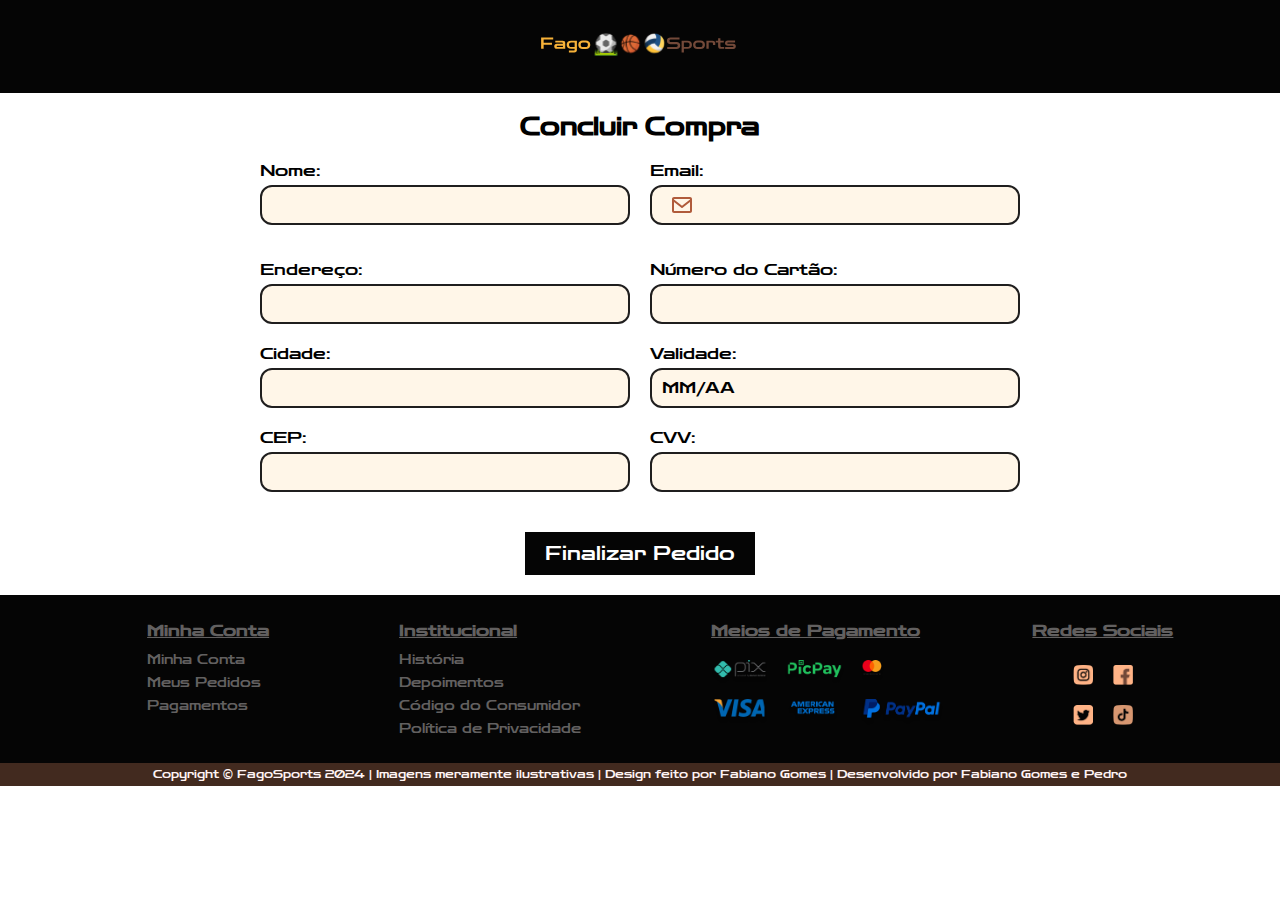
==== checkout.html @ 63b63ca9 "Formulário e finalização de compra" ====
<!DOCTYPE html>
<html lang="en">
<head>
    <meta charset="UTF-8">
    <meta name="viewport" content="width=device-width, initial-scale=1.0">
    <link href="https://fonts.googleapis.com/css2?family=Zen+Dots&display=swap" rel="stylesheet">
    <link rel="stylesheet" href="./css/style.css">

    <title>Checkout - Fago Sports</title>
</head>
<body>
    <header>
        <nav>
            <div class="logo">
                <a href="./"><img src="./imgs/Logo.svg" alt="logo Fago" width="200"></a>
            </div>
        </nav>
    </header>

    <div class="checkout-container">
        <h2 class="checkout-header">Concluir Compra</h2>
    
        <form class="checkout-form">
          <div class="form-row">
              <div class="form-group">
                  <label for="name">Nome:</label>
                  <input type="text" id="name">
              </div>
              <div class="form-group">
                  <label for="email">Email:</label>
                  <input type="email" id="email">
              </div>
          </div>
      
          <div class="form-row">
              <div class="form-group">
                  <label for="address">Endereço:</label>
                  <input type="text" id="address">
              </div>
              <div class="form-group">
                  <label for="card-number">Número do Cartão:</label>
                  <input type="text" id="card-number">
              </div>
          </div>
      
          <div class="form-row">
              <div class="form-group">
                  <label for="city">Cidade:</label>
                  <input type="text" id="city">
              </div>
              <div class="form-group">
                  <label for="expiration">Validade:</label>
                  <input type="text" id="expiration" placeholder="MM/AA">
              </div>
          </div>
      
          <div class="form-row">
              <div class="form-group">
                  <label for="zipcode">CEP:</label>
                  <input type="text" id="zipcode">
              </div>
              <div class="form-group">
                  <label for="cvv">CVV:</label>
                  <input type="text" id="cvv">
              </div>
          </div>
      
          <div class="checkout-actions">
              <button id="place-order">Finalizar Pedido</button>
          </div>
      </form>
</div>      
    

    <footer>
        <div class="minhaConta">
          <ul>
            <li>
              <h1>Minha Conta</h1>
            </li>
            <li><a href="">Minha Conta</a></li>
            <li><a href="">Meus Pedidos</a></li>
            <li><a href="">Pagamentos</a></li>
          </ul>
        </div>
        <div class="institucional">
          <ul>
    
            <li>
              <h1>Institucional</h1>
            </li>
            <li><a href="">História</a></li>
            <li><a href="">Depoimentos</a></li>
            <li><a href="">Código do Consumidor</a></li>
            <li><a href="">Política de Privacidade</a></li>
          </ul>
        </div>
        <div class="meiosPagamentos">
          <ul>
            <li>
              <h1>Meios de Pagamento</h1>
            </li>
            <li><img src="./imgs/pix.png" alt="" width="57.78"></li>
            <li><img src="./imgs/picpay.png" alt="" width="60"></li>
            <li><img src="./imgs/mastercard.png" alt="" width="25.56"></li>
            <li><img src="./imgs/visa.png" alt="" width="56.92"></li>
            <li><img src="./imgs/americanexpress.png" alt="" width="56.92"></li>
            <li><img src="./imgs/paypal.png" alt="" width="84"></li>
          </ul>
        </div>
        <div class="redesSociais">
          <ul>
            <li>
              <h1>Redes Sociais</h1>
            </li>
            <li><img src="./imgs/instagram.png" alt="" width="20"></li>
            <li><img src="./imgs/facebook.png" alt="" width="20"></li>
            <li><img src="./imgs/twitter.png" alt="" width="20"></li>
            <li><img src="./imgs/tiktok.png" alt="" width="20"></li>
    
          </ul>
        </div>
    
      </footer>
      <div class="copy">Copyright © FagoSports 2024 | Imagens meramente ilustrativas | Design feito por Fabiano Gomes | Desenvolvido por Fabiano Gomes e Pedro </div>
    

      <script src="./js/modules/checkout.js"></script>



</body>
</html>
---- css/style.css ----
@import './global.css';
@import './utilitarios.css';
@import './header.css';
@import './banner.css';
@import './destaques.css';
@import './login.css';
@import './cadastro.css';
@import './recuperarSenha.css';
@import './catalogo.css';
@import './filtro.css';
@import './footer.css';
@import './detalhesRealMadrid.css';
@import './detalhesNike.css';
@import'./checkout.css';
@import'./final.css';
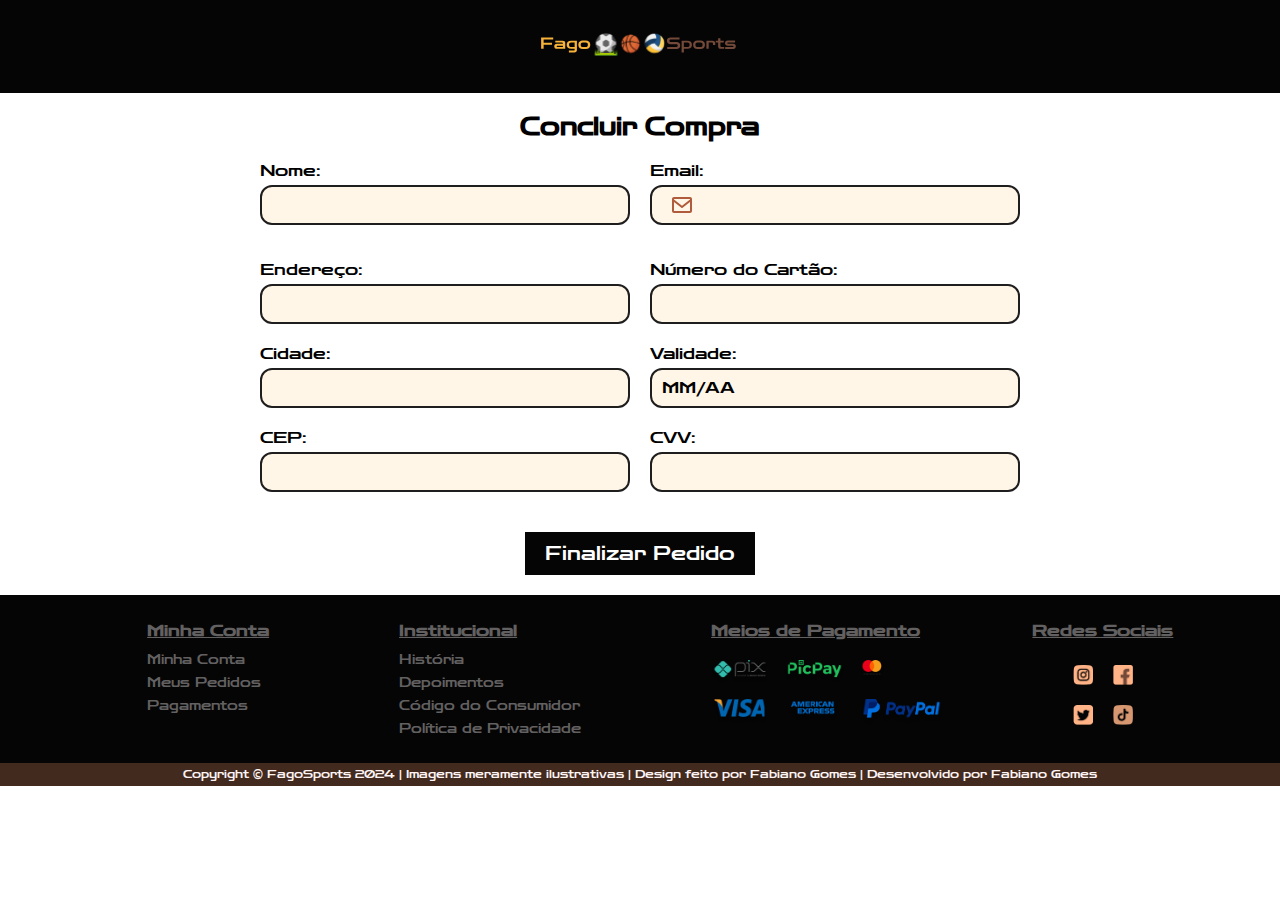
==== commit 28428181: "SITE COMPLETO FINALIZADO" ====
--- a/checkout.html
+++ b/checkout.html
@@ -18,59 +18,60 @@
     </header>
 
     <div class="checkout-container">
-        <h2 class="checkout-header">Concluir Compra</h2>
+      <h2 class="checkout-header">Concluir Compra</h2>
+  
+      <form class="checkout-form" id="checkout-form">
+        <div class="form-row">
+            <div class="form-group">
+                <label for="name">Nome:</label>
+                <input type="text" id="name" requi autocomplete="off">
+            </div>
+            <div class="form-group">
+                <label for="email">Email:</label>
+                <input type="email" id="email" requi autocomplete="off">
+              
+            </div>
+        </div>
     
-        <form class="checkout-form">
-          <div class="form-row">
-              <div class="form-group">
-                  <label for="name">Nome:</label>
-                  <input type="text" id="name">
-              </div>
-              <div class="form-group">
-                  <label for="email">Email:</label>
-                  <input type="email" id="email">
-              </div>
-          </div>
-      
-          <div class="form-row">
-              <div class="form-group">
-                  <label for="address">Endereço:</label>
-                  <input type="text" id="address">
-              </div>
-              <div class="form-group">
-                  <label for="card-number">Número do Cartão:</label>
-                  <input type="text" id="card-number">
-              </div>
-          </div>
-      
-          <div class="form-row">
-              <div class="form-group">
-                  <label for="city">Cidade:</label>
-                  <input type="text" id="city">
-              </div>
-              <div class="form-group">
-                  <label for="expiration">Validade:</label>
-                  <input type="text" id="expiration" placeholder="MM/AA">
-              </div>
-          </div>
-      
-          <div class="form-row">
-              <div class="form-group">
-                  <label for="zipcode">CEP:</label>
-                  <input type="text" id="zipcode">
-              </div>
-              <div class="form-group">
-                  <label for="cvv">CVV:</label>
-                  <input type="text" id="cvv">
-              </div>
-          </div>
-      
-          <div class="checkout-actions">
-              <button id="place-order">Finalizar Pedido</button>
-          </div>
+        <div class="form-row">
+            <div class="form-group">
+                <label for="address">Endereço:</label>
+                <input type="text" id="address" requi autocomplete="off">
+            </div>
+            <div class="form-group">
+                <label for="card-number">Número do Cartão:</label>
+                <input type="text" id="card-number" requ autocomplete="off">
+            </div>
+        </div>
+    
+        <div class="form-row">
+            <div class="form-group">
+                <label for="city">Cidade:</label>
+                <input type="text" id="city" requi autocomplete="off">
+            </div>
+            <div class="form-group">
+                <label for="expiration">Validade:</label>
+                <input type="text" id="expiration" placeholder="MM/AA" requi autocomplete="off">
+            </div>
+        </div>
+    
+        <div class="form-row">
+            <div class="form-group">
+                <label for="zipcode">CEP:</label>
+                <input type="text" id="zipcode" requi autocomplete="off">
+            </div>
+            <div class="form-group">
+                <label for="cvv">CVV:</label>
+                <input type="text" id="cvv" requi autocomplete="off">
+            </div>
+        </div>
+    
+    
+        <div class="checkout-actions">
+          <button type="submit" id="place-order">Finalizar Pedido</button>
+        </div>
       </form>
-</div>      
-    
+    </div>      
 
     <footer>
         <div class="minhaConta">
@@ -85,7 +86,6 @@
         </div>
         <div class="institucional">
           <ul>
-    
             <li>
               <h1>Institucional</h1>
             </li>
@@ -117,17 +117,43 @@
             <li><img src="./imgs/facebook.png" alt="" width="20"></li>
             <li><img src="./imgs/twitter.png" alt="" width="20"></li>
             <li><img src="./imgs/tiktok.png" alt="" width="20"></li>
-    
           </ul>
         </div>
+    </footer>
     
-      </footer>
-      <div class="copy">Copyright © FagoSports 2024 | Imagens meramente ilustrativas | Design feito por Fabiano Gomes | Desenvolvido por Fabiano Gomes e Pedro </div>
-    
+    <div class="copy">Copyright © FagoSports 2024 | Imagens meramente ilustrativas | Design feito por Fabiano Gomes | Desenvolvido por Fabiano Gomes</div>
 
-      <script src="./js/modules/checkout.js"></script>
+    <script src="./js/modules/checkout.js"></script>
+    <script>
+        document.addEventListener('DOMContentLoaded', () => {
+            const form = document.getElementById('checkout-form');
+            form.addEventListener('submit', function(event) {
+                event.preventDefault(); // Impede o envio padrão
 
+                // Captura os valores dos campos do formulário
+                const nome = document.getElementById('name').value;
+                const email = document.getElementById('email').value;
+                const endereco = document.getElementById('address').value;
+                const cartao = document.getElementById('card-number').value;
+                const cidade = document.getElementById('city').value;
+                const validade = document.getElementById('expiration').value;
+                const cep = document.getElementById('zipcode').value;
+                const cvv = document.getElementById('cvv').value;
 
+                // Armazenar os dados no localStorage (opcional)
+                localStorage.setItem('nome', nome);
+                localStorage.setItem('email', email);
+                localStorage.setItem('endereco', endereco);
+                localStorage.setItem('cartao', cartao);
+                localStorage.setItem('cidade', cidade);
+                localStorage.setItem('validade', validade);
+                localStorage.setItem('cep', cep);
+                localStorage.setItem('cvv', cvv);
 
+                // Redirecionar para a página de sucesso
+                window.location.href = 'success.html';
+            });
+        });
+    </script>
 </body>
 </html>
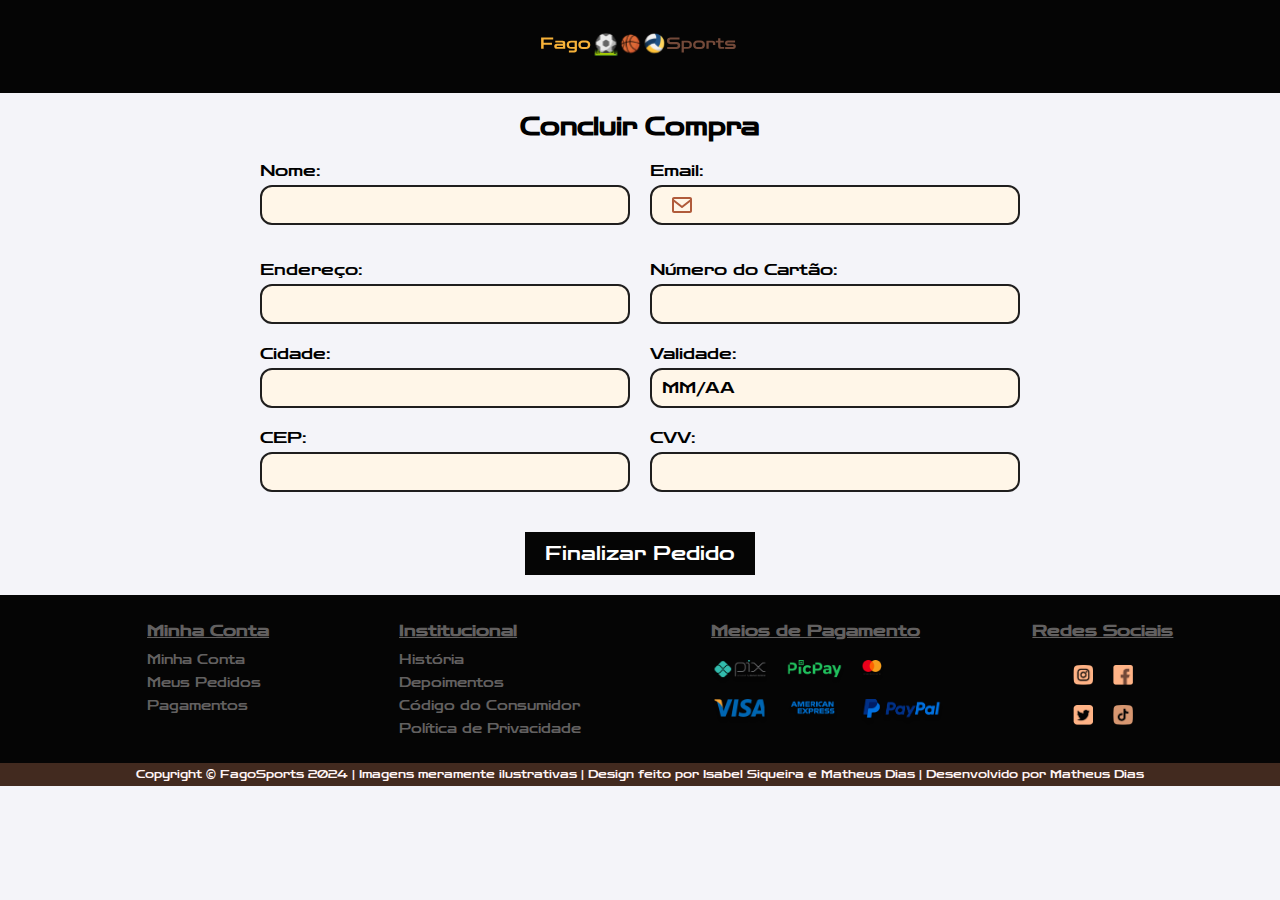
==== commit ad484f65: "FINALIZADOOOO!!!!" ====
--- a/checkout.html
+++ b/checkout.html
@@ -24,11 +24,11 @@
         <div class="form-row">
             <div class="form-group">
                 <label for="name">Nome:</label>
-                <input type="text" id="name" requi autocomplete="off">
+                <input type="text" id="name" required autocomplete="on">
             </div>
             <div class="form-group">
                 <label for="email">Email:</label>
-                <input type="email" id="email" requi autocomplete="off">
+                <input type="email" id="email" required autocomplete="on">
               
             </div>
         </div>
@@ -36,33 +36,33 @@
         <div class="form-row">
             <div class="form-group">
                 <label for="address">Endereço:</label>
-                <input type="text" id="address" requi autocomplete="off">
+                <input type="text" id="address" required autocomplete="on">
             </div>
             <div class="form-group">
                 <label for="card-number">Número do Cartão:</label>
-                <input type="text" id="card-number" requ autocomplete="off">
+                <input type="text" id="card-number" required autocomplete="on">
             </div>
         </div>
     
         <div class="form-row">
             <div class="form-group">
                 <label for="city">Cidade:</label>
-                <input type="text" id="city" requi autocomplete="off">
+                <input type="text" id="city" required autocomplete="on">
             </div>
             <div class="form-group">
                 <label for="expiration">Validade:</label>
-                <input type="text" id="expiration" placeholder="MM/AA" requi autocomplete="off">
+                <input type="text" id="expiration" placeholder="MM/AA" required  autocomplete="on">
             </div>
         </div>
     
         <div class="form-row">
             <div class="form-group">
                 <label for="zipcode">CEP:</label>
-                <input type="text" id="zipcode" requi autocomplete="off">
+                <input type="text" id="zipcode" required autocomplete="on">
             </div>
             <div class="form-group">
                 <label for="cvv">CVV:</label>
-                <input type="text" id="cvv" requi autocomplete="off">
+                <input type="text" id="cvv" required autocomplete="on">
             </div>
         </div>
     
@@ -121,7 +121,7 @@
         </div>
     </footer>
     
-    <div class="copy">Copyright © FagoSports 2024 | Imagens meramente ilustrativas | Design feito por Fabiano Gomes | Desenvolvido por Fabiano Gomes</div>
+    <div class="copy">Copyright © FagoSports 2024 | Imagens meramente ilustrativas | Design feito por Isabel Siqueira e Matheus Dias | Desenvolvido por Matheus Dias</div>
 
     <script src="./js/modules/checkout.js"></script>
     <script>
@@ -130,7 +130,8 @@
             form.addEventListener('submit', function(event) {
                 event.preventDefault(); // Impede o envio padrão
 
-                // Captura os valores dos campos do formulário
+                // PEGA OS VALORES DO FORMULÁRIO
+
                 const nome = document.getElementById('name').value;
                 const email = document.getElementById('email').value;
                 const endereco = document.getElementById('address').value;
@@ -140,7 +141,8 @@
                 const cep = document.getElementById('zipcode').value;
                 const cvv = document.getElementById('cvv').value;
 
-                // Armazenar os dados no localStorage (opcional)
+                // SALVA OS VALORES DO FORMULÁRIO 
+
                 localStorage.setItem('nome', nome);
                 localStorage.setItem('email', email);
                 localStorage.setItem('endereco', endereco);
@@ -150,7 +152,7 @@
                 localStorage.setItem('cep', cep);
                 localStorage.setItem('cvv', cvv);
 
-                // Redirecionar para a página de sucesso
+                // ENCAMINHA PARA PÁGINA FINAL
                 window.location.href = 'success.html';
             });
         });
--- a/css/style.css
+++ b/css/style.css
@@ -13,4 +13,4 @@
 @import './detalhesNike.css';
 @import'./checkout.css';
 @import'./final.css';
-
+@import'./meuspedidos.css';